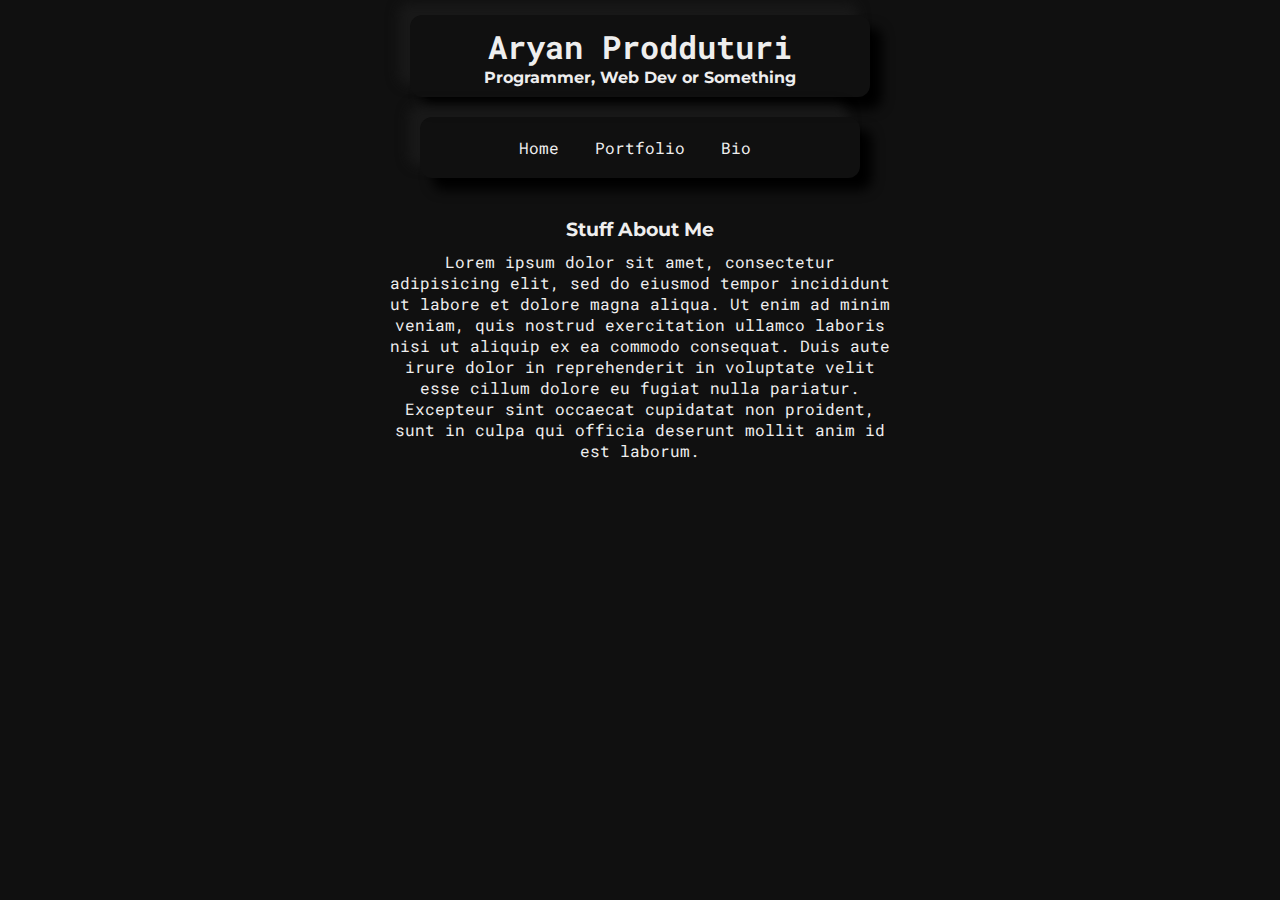
==== index.html @ f4b5d496 "scss optimization" ====
<!DOCTYPE html>
<html lang="en">

<head>
  <meta charset="UTF-8">
  <meta name="viewport" content="width=device-width, initial-scale=1.0">
  <meta http-equiv="X-UA-Compatible" content="ie=edge">
  <link rel="stylesheet" href="master.css">
  <title>Aryan Prodduturi</title>
</head>

<body>
  <div class="container">
    <header>
      <h1><strong>Aryan Prodduturi</strong></h1>
      <h4>Programmer, Web Dev or Something</h4>
    </header>

    <nav>
      <ul>
        <li><a href="#">Home</a></li>
        <li><a href="#">Portfolio</a></li>
        <li><a href="#">Bio</a></li>
      </ul>
    </nav>

    <article id="home">
      <h3>Stuff About Me</h3>
      <p>
        Lorem ipsum dolor sit amet, consectetur adipisicing elit, sed do eiusmod tempor incididunt ut labore et dolore magna aliqua. Ut enim ad minim veniam, quis nostrud exercitation ullamco laboris nisi ut aliquip ex ea commodo consequat. Duis aute irure dolor in reprehenderit in voluptate velit esse cillum dolore eu fugiat nulla pariatur. Excepteur sint occaecat cupidatat non proident, sunt in culpa qui officia deserunt mollit anim id est laborum.
      </p>
    </article>

  </div>
</body>

</html>
---- master.css ----
@import url("https://fonts.googleapis.com/css?family=Montserrat|Roboto+Mono&display=swap");
* {
  margin: 0;
  padding: 0;
  color: #eeeeee;
  font-family: "Roboto Mono", monospace;
}

h1,
h2,
h3,
h4,
h5,
h6 {
  font-family: "Montserrat", sans-serif;
}

.small-pop {
  border-radius: 3px;
  box-shadow: -6px -6px 6px 0 #191919, 6px 6px 6px 0 black;
}

body {
  background: #101010;
}

.container {
  width: 500px;
  padding-top: 15px;
  margin: auto;
}

header {
  width: 460px;
  margin: auto;
  text-align: center;
  padding: 10px 0;
  border-radius: 12px;
  box-shadow: -12px -12px 12px 0 #191919, 12px 12px 12px 0 black;
}

nav {
  text-align: center;
  padding: 20px 0;
  width: 440px;
  margin: 20px auto 0;
  border-radius: 12px;
  box-shadow: -12px -12px 12px 0 #191919, 12px 12px 12px 0 black;
}
nav ul {
  list-style-type: none;
}
nav li {
  display: inline;
  margin-right: 10px;
  padding: 8px;
  border-radius: 3px;
  transition: box-shadow 200ms ease-in-out;
}
nav li:hover {
  box-shadow: -6px -6px 6px 0 #191919, 6px 6px 6px 0 black;
}
nav a {
  text-decoration: none;
}

article#home {
  text-align: center;
  margin-top: 40px;
}
article#home h3 {
  margin-bottom: 10px;
}

/*# sourceMappingURL=master.css.map */
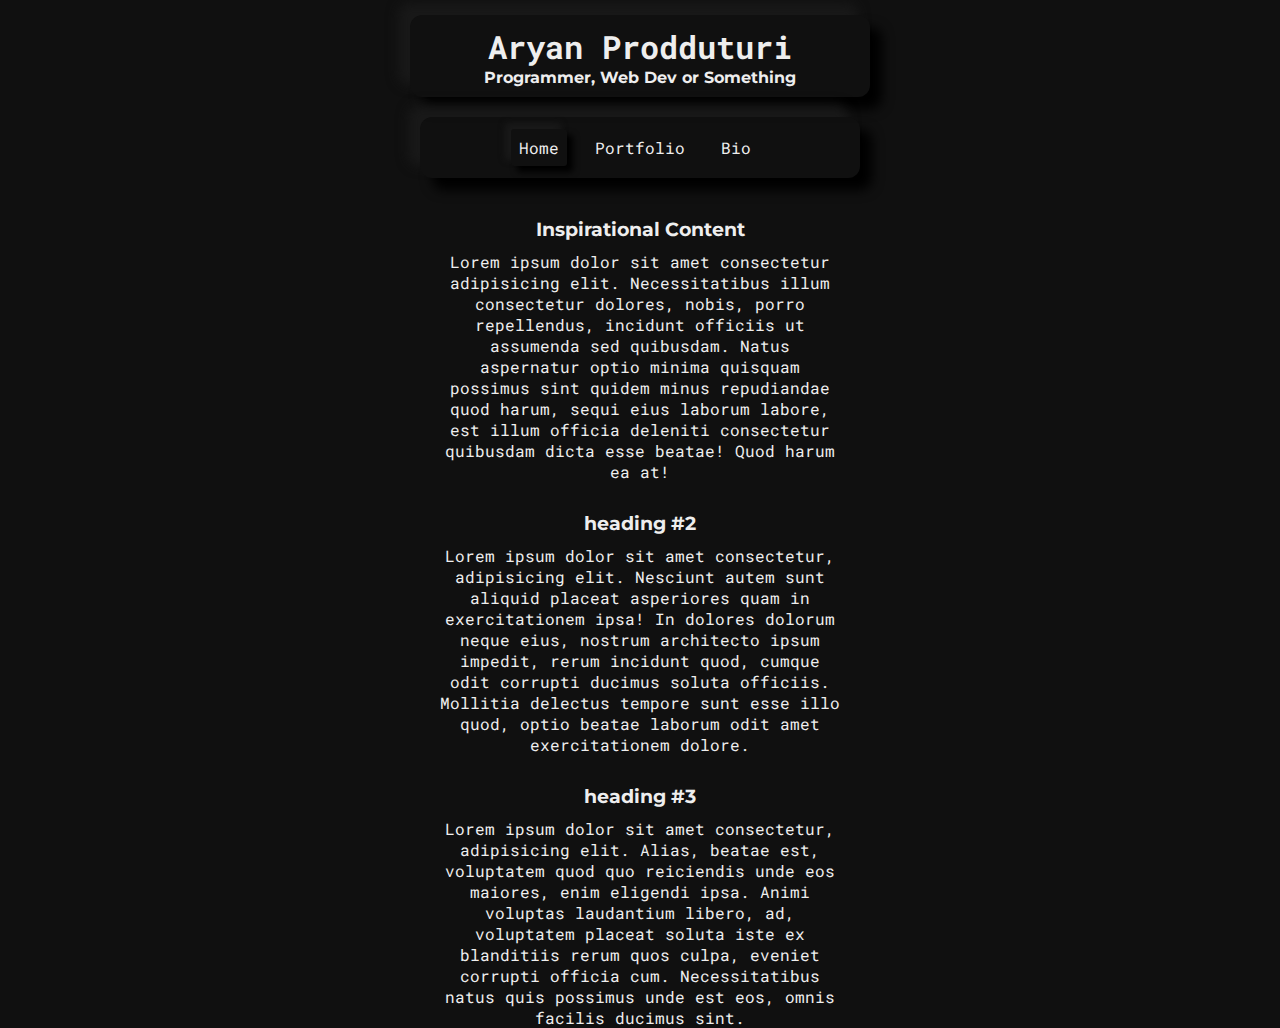
==== commit 1340edf0: "more scss optimization" ====
--- a/index.html
+++ b/index.html
@@ -10,7 +10,7 @@
 </head>
 
 <body>
-  <div class="container">
+  <div class="content">
     <header>
       <h1><strong>Aryan Prodduturi</strong></h1>
       <h4>Programmer, Web Dev or Something</h4>
@@ -18,19 +18,28 @@
 
     <nav>
       <ul>
-        <li><a href="#">Home</a></li>
+        <li class="active"><a href="#">Home</a></li>
         <li><a href="#">Portfolio</a></li>
         <li><a href="#">Bio</a></li>
       </ul>
     </nav>
 
-    <article id="home">
-      <h3>Stuff About Me</h3>
-      <p>
-        Lorem ipsum dolor sit amet, consectetur adipisicing elit, sed do eiusmod tempor incididunt ut labore et dolore magna aliqua. Ut enim ad minim veniam, quis nostrud exercitation ullamco laboris nisi ut aliquip ex ea commodo consequat. Duis aute irure dolor in reprehenderit in voluptate velit esse cillum dolore eu fugiat nulla pariatur. Excepteur sint occaecat cupidatat non proident, sunt in culpa qui officia deserunt mollit anim id est laborum.
-      </p>
-    </article>
+    <div class="container">
+      <article id="home">
+        <h3>Inspirational Content</h3>
+        <p>
+          Lorem ipsum dolor sit amet consectetur adipisicing elit. Necessitatibus illum consectetur dolores, nobis, porro repellendus, incidunt officiis ut assumenda sed quibusdam. Natus aspernatur optio minima quisquam possimus sint quidem minus repudiandae quod harum, sequi eius laborum labore, est illum officia deleniti consectetur quibusdam dicta esse beatae! Quod harum ea at!
+        </p>
 
+        <h3>heading #2</h3>
+        <p>Lorem ipsum dolor sit amet consectetur, adipisicing elit. Nesciunt autem sunt aliquid placeat asperiores quam in exercitationem ipsa! In dolores dolorum neque eius, nostrum architecto ipsum impedit, rerum incidunt quod, cumque odit corrupti ducimus soluta officiis. Mollitia delectus tempore sunt esse illo quod, optio beatae laborum odit amet exercitationem dolore.
+        </p>
+
+        <h3>heading #3</h3>
+        <p>Lorem ipsum dolor sit amet consectetur, adipisicing elit. Alias, beatae est, voluptatem quod quo reiciendis unde eos maiores, enim eligendi ipsa. Animi voluptas laudantium libero, ad, voluptatem placeat soluta iste ex blanditiis rerum quos culpa, eveniet corrupti officia cum. Necessitatibus natus quis possimus unde est eos, omnis facilis ducimus sint.
+        </p>
+      </article>
+    </div>
   </div>
 </body>
 
--- a/master.css
+++ b/master.css
@@ -15,18 +15,18 @@
   font-family: "Montserrat", sans-serif;
 }
 
-.small-pop {
-  border-radius: 3px;
-  box-shadow: -6px -6px 6px 0 #191919, 6px 6px 6px 0 black;
-}
-
 body {
   background: #101010;
 }
 
-.container {
+.content {
   width: 500px;
   padding-top: 15px;
+  margin: auto;
+}
+
+.container {
+  width: 80%;
   margin: auto;
 }
 
@@ -57,7 +57,8 @@
   border-radius: 3px;
   transition: box-shadow 200ms ease-in-out;
 }
-nav li:hover {
+nav li:hover, nav li.active {
+  border-radius: 3px;
   box-shadow: -6px -6px 6px 0 #191919, 6px 6px 6px 0 black;
 }
 nav a {
@@ -69,7 +70,7 @@
   margin-top: 40px;
 }
 article#home h3 {
-  margin-bottom: 10px;
+  margin: 30px 0 10px;
 }
 
 /*# sourceMappingURL=master.css.map */
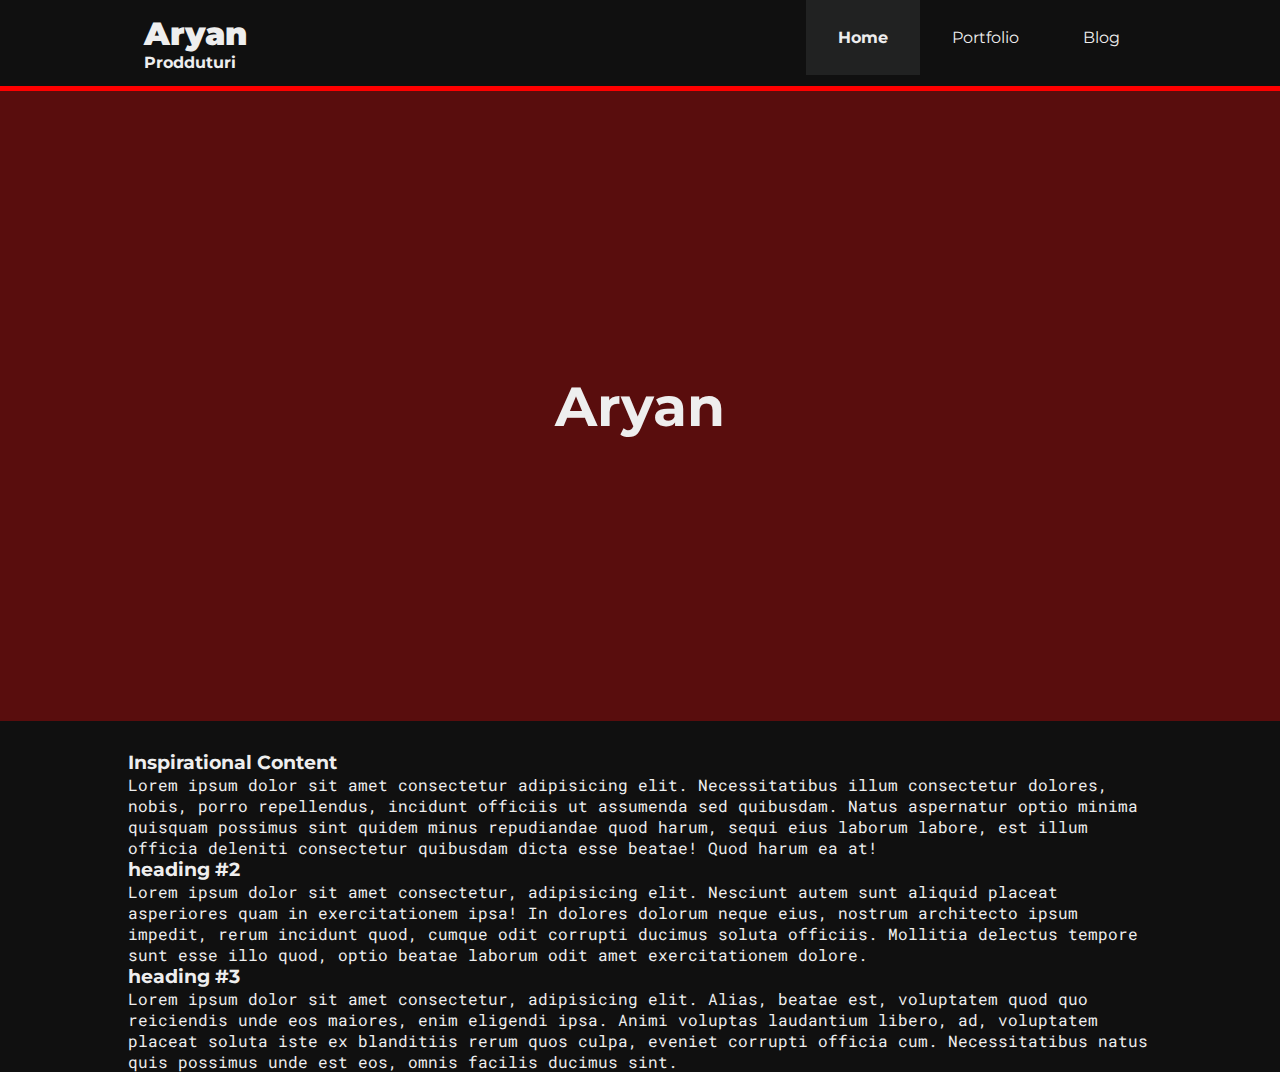
==== commit 5e4e0aad: "started landing" ====
--- a/index.html
+++ b/index.html
@@ -10,37 +10,53 @@
 </head>
 
 <body>
-  <div class="content">
-    <header>
-      <h1><strong>Aryan Prodduturi</strong></h1>
-      <h4>Programmer, Web Dev or Something</h4>
-    </header>
+  <nav>
+    <div class="container">
+      <ul>
+        <li class="brand">
+          <div>
+            <h1><strong>Aryan</strong></h1>
+            <h4>Prodduturi</h4>
+          </div>
+        </li>
+        <li><a href="#">Blog</a></li>
+        <li><a href="#">Portfolio</a></li>
+        <li class="active"><a href="#">Home</a></li>
+      </ul>
+    </div>
+  </nav>
 
-    <nav>
-      <ul>
-        <li class="active"><a href="#">Home</a></li>
-        <li><a href="#">Portfolio</a></li>
-        <li><a href="#">Bio</a></li>
-      </ul>
-    </nav>
+  <div class="landing">
+    <div class="container">
+      <h1>Aryan</h1>
+    </div>
+  </div>
 
-    <div class="container">
-      <article id="home">
-        <h3>Inspirational Content</h3>
-        <p>
-          Lorem ipsum dolor sit amet consectetur adipisicing elit. Necessitatibus illum consectetur dolores, nobis, porro repellendus, incidunt officiis ut assumenda sed quibusdam. Natus aspernatur optio minima quisquam possimus sint quidem minus repudiandae quod harum, sequi eius laborum labore, est illum officia deleniti consectetur quibusdam dicta esse beatae! Quod harum ea at!
-        </p>
+  <div class="container">
+    <article id="home">
+      <h3>Inspirational Content</h3>
+      <p>
+        Lorem ipsum dolor sit amet consectetur adipisicing elit. Necessitatibus illum consectetur dolores, nobis,
+        porro repellendus, incidunt officiis ut assumenda sed quibusdam. Natus aspernatur optio minima quisquam
+        possimus sint quidem minus repudiandae quod harum, sequi eius laborum labore, est illum officia deleniti
+        consectetur quibusdam dicta esse beatae! Quod harum ea at!
+      </p>
 
-        <h3>heading #2</h3>
-        <p>Lorem ipsum dolor sit amet consectetur, adipisicing elit. Nesciunt autem sunt aliquid placeat asperiores quam in exercitationem ipsa! In dolores dolorum neque eius, nostrum architecto ipsum impedit, rerum incidunt quod, cumque odit corrupti ducimus soluta officiis. Mollitia delectus tempore sunt esse illo quod, optio beatae laborum odit amet exercitationem dolore.
-        </p>
+      <h3>heading #2</h3>
+      <p>Lorem ipsum dolor sit amet consectetur, adipisicing elit. Nesciunt autem sunt aliquid placeat asperiores quam
+        in exercitationem ipsa! In dolores dolorum neque eius, nostrum architecto ipsum impedit, rerum incidunt quod,
+        cumque odit corrupti ducimus soluta officiis. Mollitia delectus tempore sunt esse illo quod, optio beatae
+        laborum odit amet exercitationem dolore.
+      </p>
 
-        <h3>heading #3</h3>
-        <p>Lorem ipsum dolor sit amet consectetur, adipisicing elit. Alias, beatae est, voluptatem quod quo reiciendis unde eos maiores, enim eligendi ipsa. Animi voluptas laudantium libero, ad, voluptatem placeat soluta iste ex blanditiis rerum quos culpa, eveniet corrupti officia cum. Necessitatibus natus quis possimus unde est eos, omnis facilis ducimus sint.
-        </p>
-      </article>
-    </div>
+      <h3>heading #3</h3>
+      <p>Lorem ipsum dolor sit amet consectetur, adipisicing elit. Alias, beatae est, voluptatem quod quo reiciendis
+        unde eos maiores, enim eligendi ipsa. Animi voluptas laudantium libero, ad, voluptatem placeat soluta iste ex
+        blanditiis rerum quos culpa, eveniet corrupti officia cum. Necessitatibus natus quis possimus unde est eos,
+        omnis facilis ducimus sint.
+      </p>
+    </article>
   </div>
 </body>
 
-</html>
+</html>--- a/master.css
+++ b/master.css
@@ -15,62 +15,133 @@
   font-family: "Montserrat", sans-serif;
 }
 
-body {
-  background: #101010;
-}
-
-.content {
-  width: 500px;
-  padding-top: 15px;
-  margin: auto;
-}
-
 .container {
   width: 80%;
   margin: auto;
 }
 
-header {
-  width: 460px;
-  margin: auto;
-  text-align: center;
-  padding: 10px 0;
-  border-radius: 12px;
-  box-shadow: -12px -12px 12px 0 #191919, 12px 12px 12px 0 black;
+body {
+  background: #101010;
 }
 
+@keyframes rainbow-bottom-border {
+  0% {
+    border-bottom: #df2020 solid 5px;
+  }
+  10% {
+    border-bottom: #df8f20 solid 5px;
+  }
+  20% {
+    border-bottom: #bfdf20 solid 5px;
+  }
+  30% {
+    border-bottom: #50df20 solid 5px;
+  }
+  40% {
+    border-bottom: #20df60 solid 5px;
+  }
+  50% {
+    border-bottom: #20dfcf solid 5px;
+  }
+  60% {
+    border-bottom: #2080df solid 5px;
+  }
+  70% {
+    border-bottom: #594de6 solid 5px;
+  }
+  80% {
+    border-bottom: #b34de6 solid 5px;
+  }
+  90% {
+    border-bottom: #df20af solid 5px;
+  }
+  100% {
+    border-bottom: #df2040 solid 5px;
+  }
+}
 nav {
-  text-align: center;
-  padding: 20px 0;
-  width: 440px;
-  margin: 20px auto 0;
-  border-radius: 12px;
-  box-shadow: -12px -12px 12px 0 #191919, 12px 12px 12px 0 black;
+  background: #101010;
+  border-bottom: red 5px solid;
+  animation: rainbow-bottom-border linear 20s infinite;
 }
 nav ul {
   list-style-type: none;
+  overflow: hidden;
 }
-nav li {
-  display: inline;
-  margin-right: 10px;
-  padding: 8px;
-  border-radius: 3px;
-  transition: box-shadow 200ms ease-in-out;
+nav ul li {
+  padding: 14px 16px;
 }
-nav li:hover, nav li.active {
-  border-radius: 3px;
-  box-shadow: -6px -6px 6px 0 #191919, 6px 6px 6px 0 black;
+nav ul li * {
+  font-family: "Montserrat", sans-serif;
 }
-nav a {
+nav ul li a {
+  display: block;
+  text-align: center;
   text-decoration: none;
+  padding: 14px 16px;
+}
+nav ul li:not(.brand) {
+  float: right;
+}
+nav ul li:not(.brand):hover {
+  background: #212222;
+}
+nav ul li:not(.brand).active {
+  background: #212222;
+  font-weight: bold;
+}
+nav ul li.brand {
+  float: left;
 }
 
-article#home {
+@keyframes rainbow-bg {
+  0% {
+    background: #590d0d;
+  }
+  10% {
+    background: #59390d;
+  }
+  20% {
+    background: #4d590d;
+  }
+  30% {
+    background: #20590d;
+  }
+  40% {
+    background: #0d5926;
+  }
+  50% {
+    background: #0d5953;
+  }
+  60% {
+    background: #0d3359;
+  }
+  70% {
+    background: #130d59;
+  }
+  80% {
+    background: #400d59;
+  }
+  90% {
+    background: #590d46;
+  }
+  100% {
+    background: #590d1a;
+  }
+}
+.landing {
+  display: flex;
+  justify-content: center;
+  align-items: center;
   text-align: center;
-  margin-top: 40px;
+  height: 70vh;
+  background: #590d0d;
+  animation: rainbow-bg 20s linear infinite;
+  margin-bottom: 30px;
 }
-article#home h3 {
-  margin: 30px 0 10px;
+.landing h1 {
+  font-size: 55px;
+  font-weight: bolder;
 }
 
 /*# sourceMappingURL=master.css.map */
